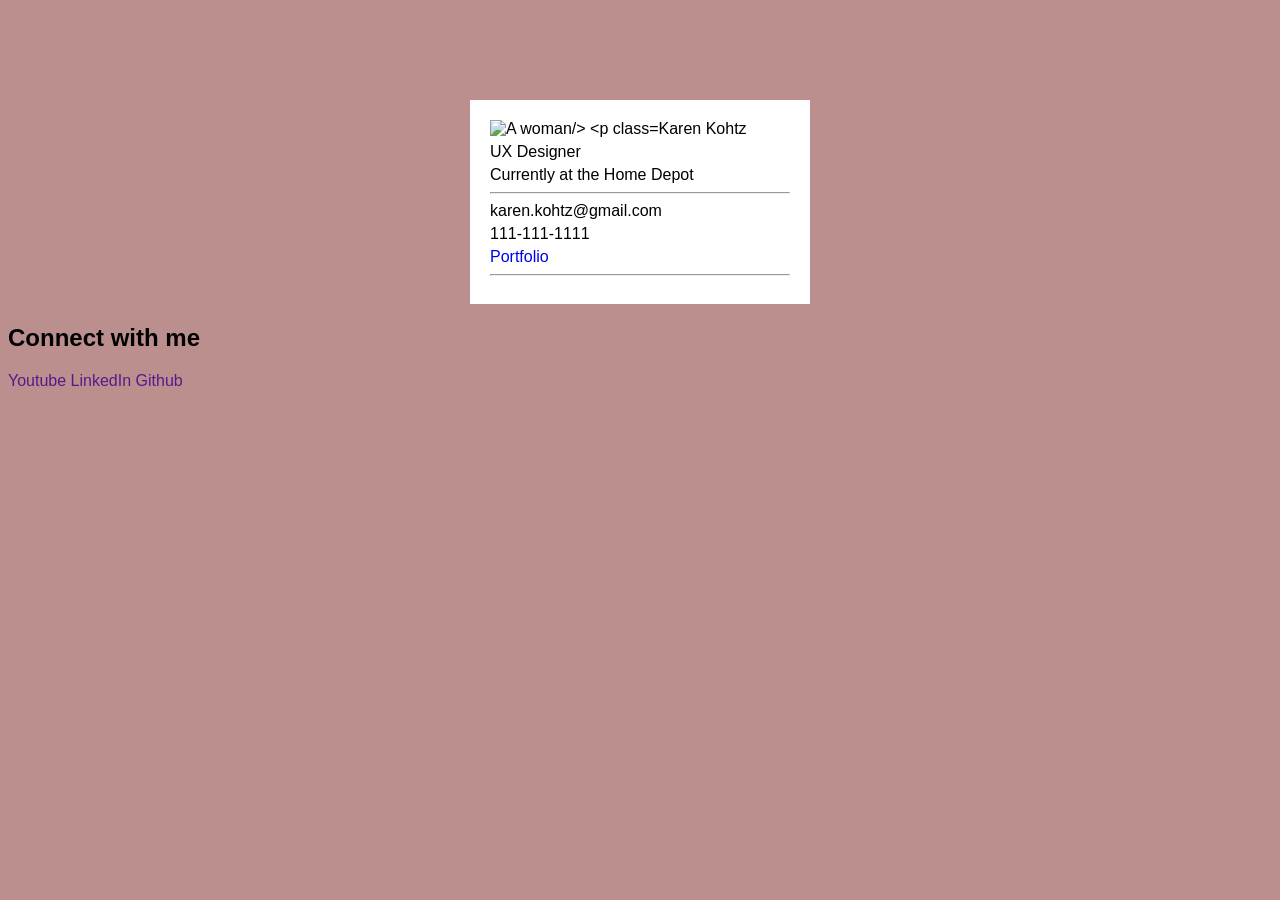
==== BusinessCard_FCCProject/index.html @ 969d93fb "added styling" ====
<!DOCTYPE html>
<html lang="en">

<head>
    <meta charset="utf-8">
    <title>Business Card</title>
    <link rel="stylesheet" href="styles.css">
</head>

<body>
    <div class="business-card">
        <img src="https://cdn.freecodecamp.org/curriculum/labs/flower.jpg" class="profile-image" alt="A woman/>
        <p class="full-name">Karen Kohtz</p>
        <p>UX Designer</p>
        <p>Currently at the Home Depot</p>
        <hr>
        <p>karen.kohtz@gmail.com</p>
        <p>111-111-1111</p>
        <p>
            <a href="karenkohtzdesigns.squarespace.com" class="portfolio-link">Portfolio</a>
        </p>
        <hr>

    </div>
    <div class="social-media">
        <h2>Connect with me</h2>
        <a href="">Youtube</a>
        <a href="">LinkedIn</a>
        <a href="">Github</a>
    </div>

</body>

</html>
---- BusinessCard_FCCProject/styles.css ----
body {
    background-color: rosybrown; 
    font-family: arial, sans-serif;
}
.business-card {
    width: 300px;
    background-color: white;
    padding: 20px;
    margin-top: 100px;
    font-size: 16px;
    margin-left: auto;
    margin-right: auto;
}
.profile-image {
    max-width: 100%;
}
p {
    margin-top: 5px; 
    margin-bottom: 5px;
}

a{
    text-decoration: none;
}
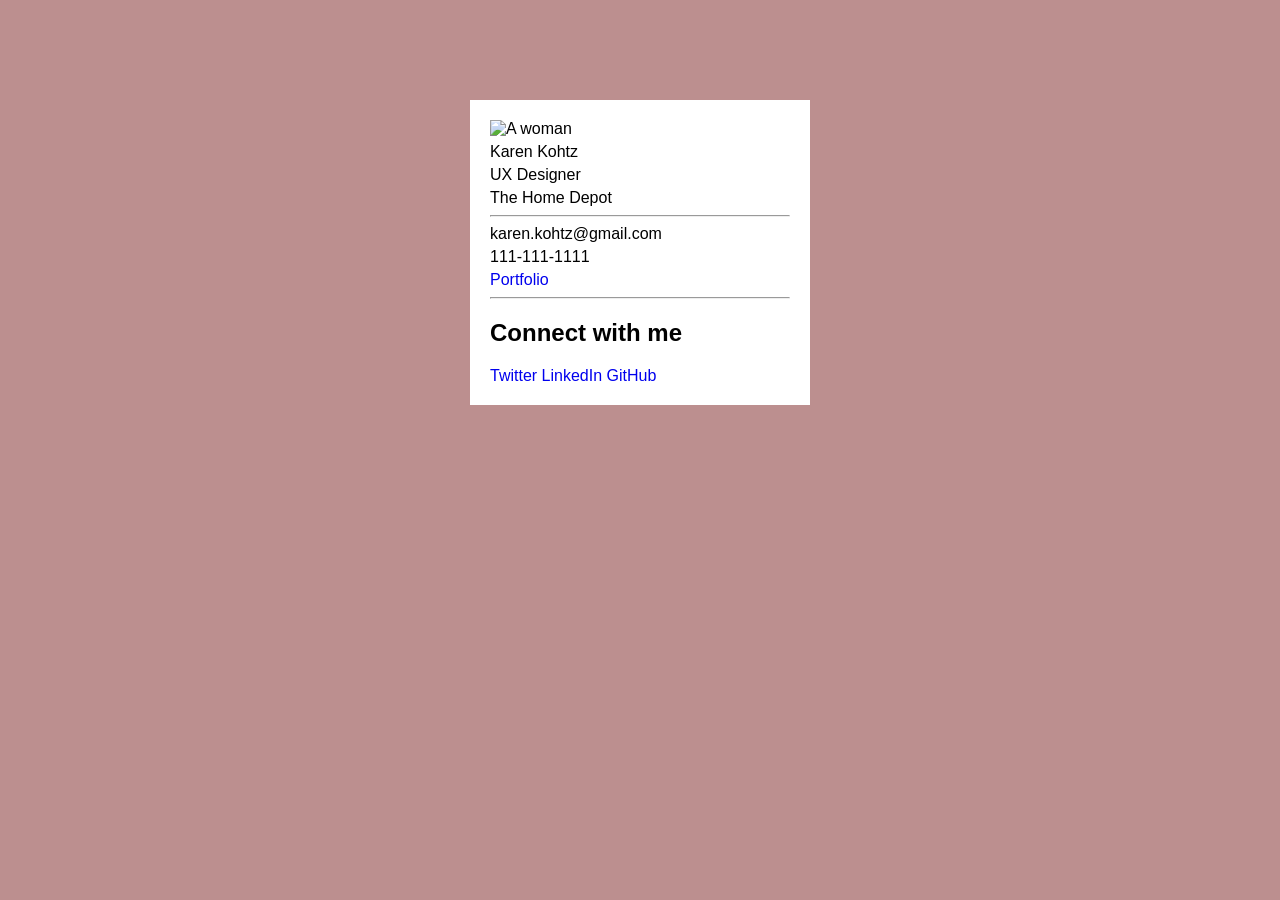
==== commit 5f6f68c7: "Finished html" ====
--- a/BusinessCard_FCCProject/index.html
+++ b/BusinessCard_FCCProject/index.html
@@ -9,25 +9,30 @@
 
 <body>
     <div class="business-card">
-        <img src="https://cdn.freecodecamp.org/curriculum/labs/flower.jpg" class="profile-image" alt="A woman/>
+        <img src="https://cdn.freecodecamp.org/curriculum/labs/flower.jpg" class="profile-image" alt="A woman"/>
         <p class="full-name">Karen Kohtz</p>
-        <p>UX Designer</p>
-        <p>Currently at the Home Depot</p>
+        <p class="designation">UX Designer</p>
+        <p class="company">The Home Depot</p>
+
         <hr>
+        
         <p>karen.kohtz@gmail.com</p>
         <p>111-111-1111</p>
-        <p>
-            <a href="karenkohtzdesigns.squarespace.com" class="portfolio-link">Portfolio</a>
-        </p>
+       
+        <a href="karenkohtzdesigns.squarespace.com" class="portfolio-link">Portfolio</a>
+        
         <hr>
 
+        <div class="social-media">
+            <h2>Connect with me</h2>
+            <a href="https://www.reddit.com/r/sewing/">Twitter</a>
+            <a href="https://www.linkedin.com/in/karenkohtz/">LinkedIn</a>
+            <a href="https://github.com/karenkohtzdesign">GitHub</a>
     </div>
-    <div class="social-media">
-        <h2>Connect with me</h2>
-        <a href="">Youtube</a>
-        <a href="">LinkedIn</a>
-        <a href="">Github</a>
-    </div>
+   </div>
+
+   
+    
 
 </body>
 
